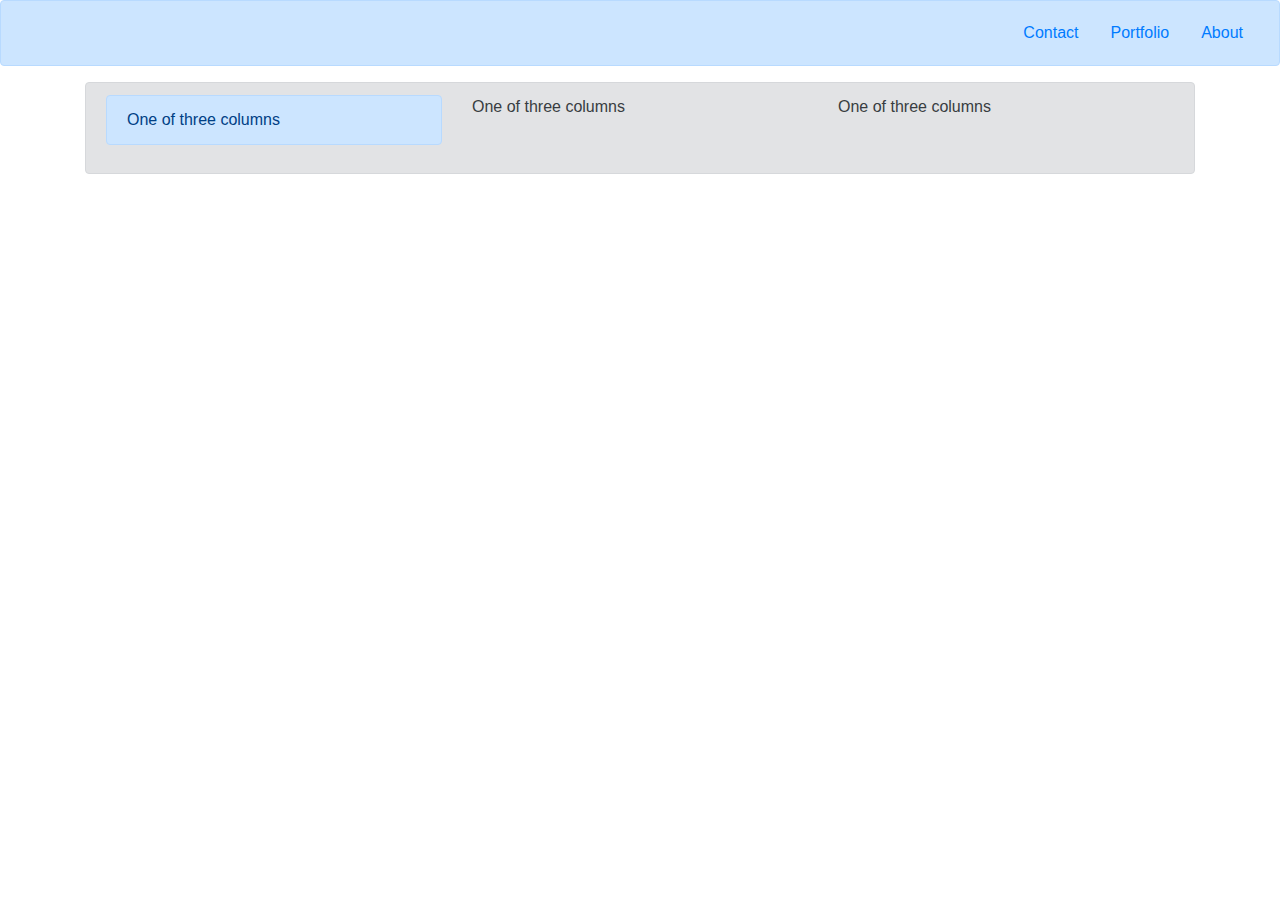
==== index.html @ 1d985f55 "started portfolio layout, fixed rel links" ====
<!DOCTYPE html>
<html lang="en">
<head>
    <meta charset="UTF-8">
    <meta name="viewport" content="width=device-width, initial-scale=1.0">
    <link rel="stylesheet" href="https://stackpath.bootstrapcdn.com/bootstrap/4.5.2/css/bootstrap.min.css" integrity="sha384-JcKb8q3iqJ61gNV9KGb8thSsNjpSL0n8PARn9HuZOnIxN0hoP+VmmDGMN5t9UJ0Z" crossorigin="anonymous">
    <title>Liz Larkin Main</title>
</head>

<body>

<!-- Navigation -->
<div class="row">
    <div class ="col-md-12">
        <div class="alert alert-primary" role="alert">
            <ul class="nav justify-content-end">
                <li class="nav-item">
                  <a class="nav-link active" href="contact.html">Contact</a>
                </li>
                <li class="nav-item">
                  <a class="nav-link" href="portfolio.html">Portfolio</a>
                </li>
                <li class="nav-item">
                  <a class="nav-link" href="index.html">About</a>
                </li>
              </ul>
        </div>
    </div>
</div>    
    
<!-- Container -->
<div class="container">
    <div class="alert alert-secondary" role="alert">
        <div class="row">
            <div class="col-sm">
                <div class="alert alert-primary" role="alert">
                    One of three columns
                </div>
            </div>
            <div class="col-sm">
                One of three columns
            </div>
            <div class="col-sm">
                One of three columns
            </div>
        </div>
    </div>
</div>

</body>

</html>
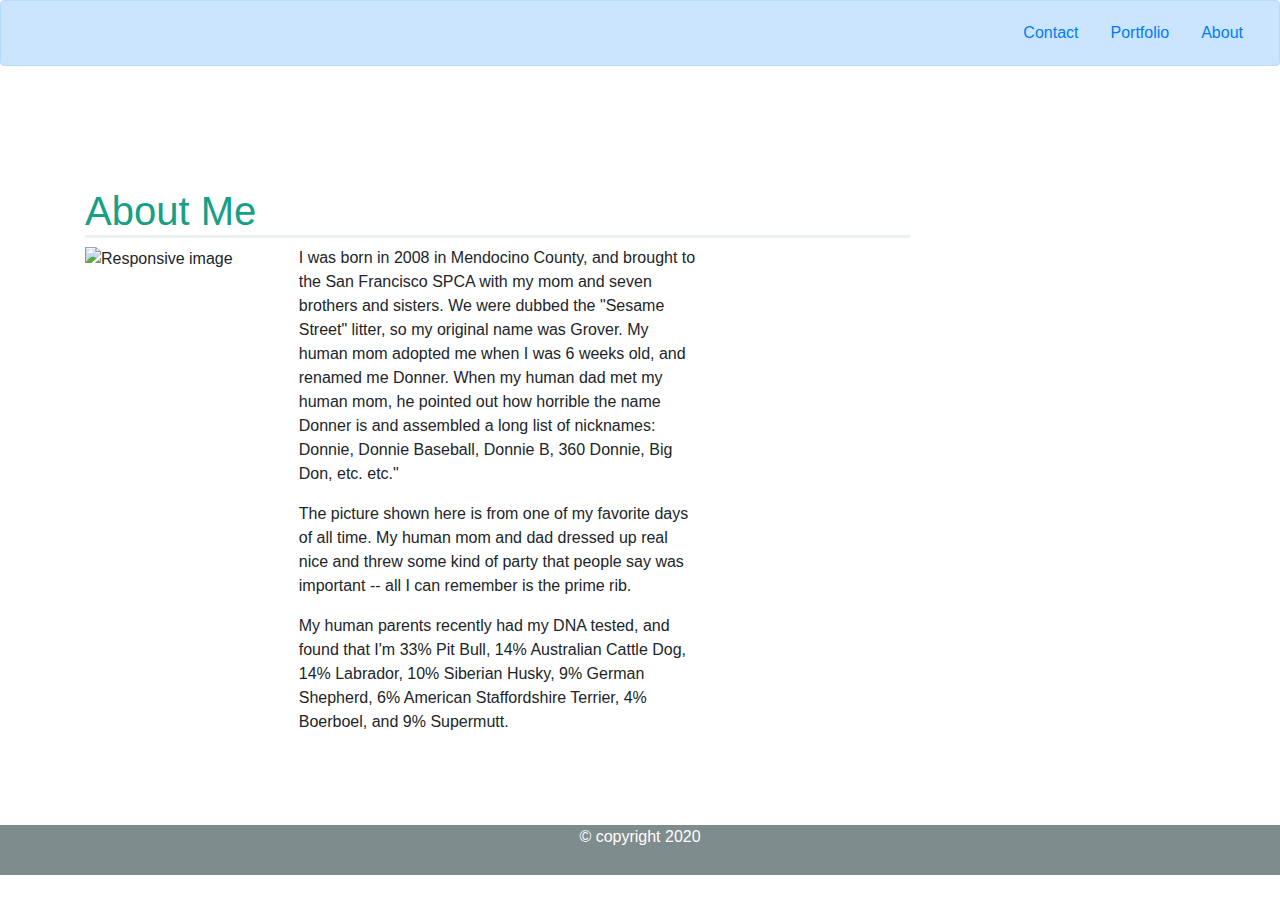
==== commit 8d5ca136: "added index/about me layout" ====
--- a/index.html
+++ b/index.html
@@ -4,6 +4,7 @@
     <meta charset="UTF-8">
     <meta name="viewport" content="width=device-width, initial-scale=1.0">
     <link rel="stylesheet" href="https://stackpath.bootstrapcdn.com/bootstrap/4.5.2/css/bootstrap.min.css" integrity="sha384-JcKb8q3iqJ61gNV9KGb8thSsNjpSL0n8PARn9HuZOnIxN0hoP+VmmDGMN5t9UJ0Z" crossorigin="anonymous">
+    <link rel="stylesheet" href="Assets/styles.css">
     <title>Liz Larkin Main</title>
 </head>
 
@@ -29,23 +30,37 @@
 </div>    
     
 <!-- Container -->
-<div class="container">
-    <div class="alert alert-secondary" role="alert">
+<!-- Main Container -->
+<main>
+    <div class="container">
         <div class="row">
-            <div class="col-sm">
-                <div class="alert alert-primary" role="alert">
-                    One of three columns
+            <div class ="col-md-9">
+                <h1>About Me</h1>
+                <div class="row">
+                    <div class ="col-md-3">
+                        <img src="https://picsum.photos/150" class="img-fluid" alt="Responsive image">
+                    </div>
+                    <div class ="col-md-6">
+                        <p>
+                            I was born in 2008 in Mendocino County, and brought to the San Francisco SPCA with my mom and seven brothers and sisters. We were dubbed the "Sesame Street" litter, so my original name was Grover. My human mom adopted me when I was 6 weeks old, and renamed me Donner. When my human dad met my human mom, he pointed out how horrible the name Donner is and assembled a long list of nicknames: Donnie, Donnie Baseball, Donnie B, 360 Donnie, Big Don, etc. etc."
+                        </p>    
+                        <p>    
+                            The picture shown here is from one of my favorite days of all time. My human mom and dad dressed up real nice and threw some kind of party that people say was important -- all I can remember is the prime rib. 
+                        </p>
+                        <p>   
+                            My human parents recently had my DNA tested, and found that I'm 33% Pit Bull, 14% Australian Cattle Dog, 14% Labrador, 10% Siberian Husky, 9% German Shepherd, 6% American Staffordshire Terrier, 4% Boerboel, and 9% Supermutt. 
+                        </p>
+                    </div>
                 </div>
-            </div>
-            <div class="col-sm">
-                One of three columns
-            </div>
-            <div class="col-sm">
-                One of three columns
-            </div>
+            </div>    
         </div>
     </div>
-</div>
+</main>
+
+<!-- Footer -->
+<Footer>
+    &#169; copyright 2020
+</Footer>
 
 </body>
 
--- a/Assets/styles.css
+++ b/Assets/styles.css
@@ -0,0 +1,56 @@
+* {
+    position: relative;
+}
+
+nav li {
+    margin-left: 5px;
+}
+
+nav li:hover {
+    font-weight: bold;
+}
+
+/* Add background image to main container */
+main {
+    background-image: url("https://img2.pngio.com/dog-paw-cat-clip-art-cat-paw-print-background-transparent-paw-print-background-png-920_967.png");
+    margin-top: -20px;
+    padding: 75px 0px 75px 0px;
+}
+
+.container {
+    background-color: white;
+    padding-top: 50px;
+    padding-bottom: 50px;
+}
+
+h1 {
+    color:#16a085;
+    border-bottom: 3px solid #ecf0f1;
+}
+
+button {
+    background-color:#16a085; 
+    color: white;
+    font-weight: bold;
+    border: none;
+    border-radius: 5px;
+    margin-top: 20px;
+    padding: 10px 20px 10px 20px;
+}
+
+button:hover {
+    background-color:#34495e;
+}
+
+footer {
+    position: absolute;
+    bottom: 0;
+    height: 50px;
+    width: 100%;
+    color: white;
+    text-align: center;
+    background-color: #7f8c8d;
+}
+
+
+
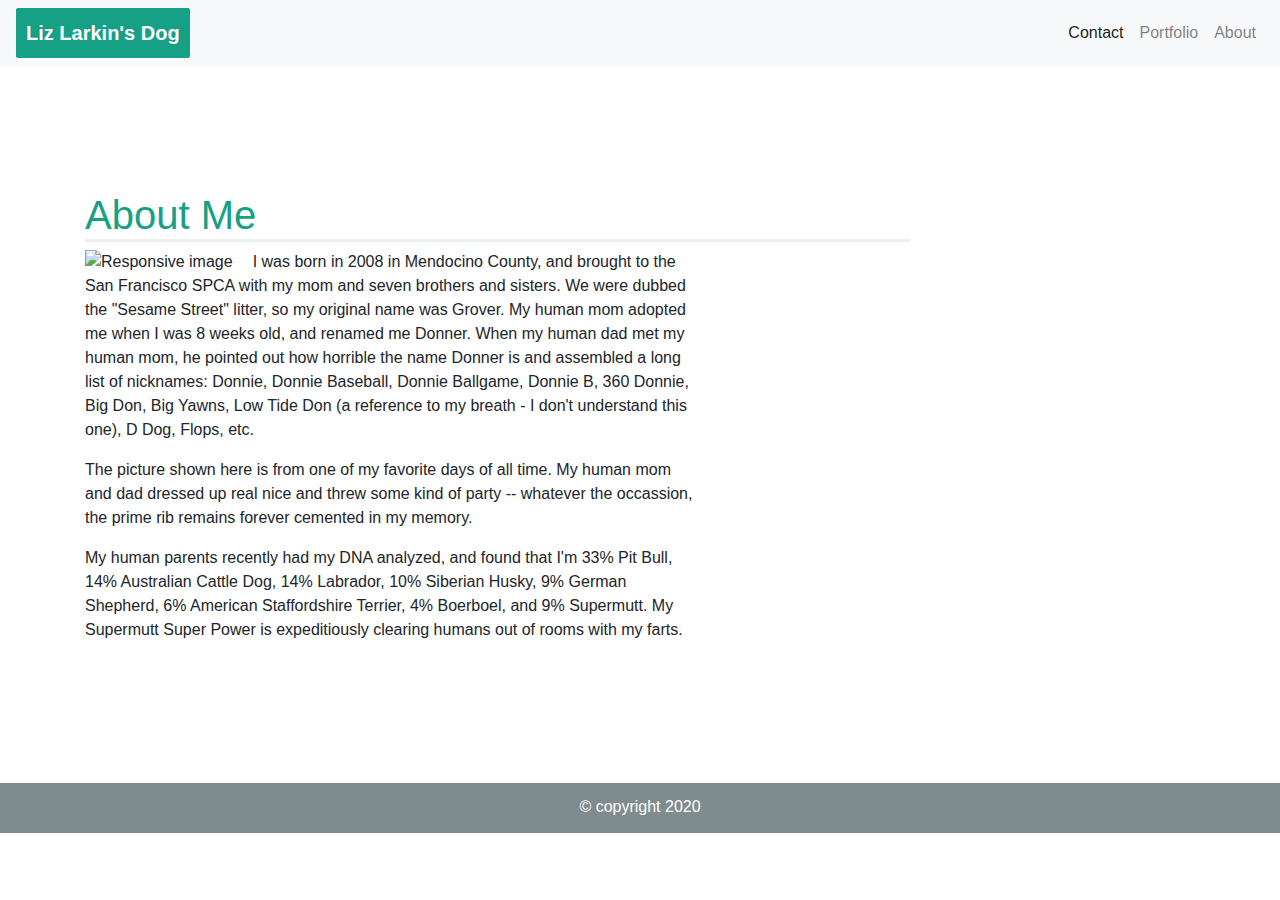
==== commit 596883a3: "fix navbar to be responsive (hamburger)" ====
--- a/index.html
+++ b/index.html
@@ -5,50 +5,57 @@
     <meta name="viewport" content="width=device-width, initial-scale=1.0">
     <link rel="stylesheet" href="https://stackpath.bootstrapcdn.com/bootstrap/4.5.2/css/bootstrap.min.css" integrity="sha384-JcKb8q3iqJ61gNV9KGb8thSsNjpSL0n8PARn9HuZOnIxN0hoP+VmmDGMN5t9UJ0Z" crossorigin="anonymous">
     <link rel="stylesheet" href="Assets/styles.css">
-    <title>Liz Larkin Main</title>
+    <title>Larkin About Me</title>
 </head>
 
 <body>
 
 <!-- Navigation -->
-<div class="row">
-    <div class ="col-md-12">
-        <div class="alert alert-primary" role="alert">
-            <ul class="nav justify-content-end">
-                <li class="nav-item">
-                  <a class="nav-link active" href="contact.html">Contact</a>
-                </li>
-                <li class="nav-item">
-                  <a class="nav-link" href="portfolio.html">Portfolio</a>
-                </li>
-                <li class="nav-item">
-                  <a class="nav-link" href="index.html">About</a>
-                </li>
-              </ul>
-        </div>
+<nav class="navbar navbar-expand-lg navbar-light bg-light">
+    <a class="navbar-brand" href="#">Liz Larkin's Dog</a>
+    <button class="navbar-toggler" type="button" data-toggle="collapse" data-target="#navbarNav" aria-controls="navbarNav" aria-expanded="false" aria-label="Toggle navigation">
+      <span class="navbar-toggler-icon"></span>
+    </button>
+    <div class="collapse navbar-collapse" id="navbarNav">
+      <ul class="navbar-nav">
+        <li class="nav-item active">
+          <a class="nav-link" href="contact.html">Contact <span class="sr-only">(current)</span></a>
+        </li>
+        <li class="nav-item">
+          <a class="nav-link" href="portfolio.html">Portfolio</a>
+        </li>
+        <li class="nav-item">
+          <a class="nav-link" href="index.html">About</a>
+        </li>
+      </ul>
     </div>
-</div>    
+</nav>
     
 <!-- Container -->
 <!-- Main Container -->
 <main>
     <div class="container">
         <div class="row">
-            <div class ="col-md-9">
+            <div class ="col-sm-9">
                 <h1>About Me</h1>
                 <div class="row">
-                    <div class ="col-md-3">
-                        <img src="https://picsum.photos/150" class="img-fluid" alt="Responsive image">
-                    </div>
-                    <div class ="col-md-6">
+                    <div class ="col-sm-9">
+                        <img src="Assets/Images/wedding.jpg" class="img-fluid" alt="Responsive image" id="indexpic">
                         <p>
-                            I was born in 2008 in Mendocino County, and brought to the San Francisco SPCA with my mom and seven brothers and sisters. We were dubbed the "Sesame Street" litter, so my original name was Grover. My human mom adopted me when I was 6 weeks old, and renamed me Donner. When my human dad met my human mom, he pointed out how horrible the name Donner is and assembled a long list of nicknames: Donnie, Donnie Baseball, Donnie B, 360 Donnie, Big Don, etc. etc."
+                            I was born in 2008 in Mendocino County, and brought to the San Francisco SPCA with my mom and seven brothers and sisters. 
+                            We were dubbed the "Sesame Street" litter, so my original name was Grover. My human mom adopted me when I was 8 weeks old, 
+                            and renamed me Donner. When my human dad met my human mom, he pointed out how horrible the name Donner is and assembled a 
+                            long list of nicknames: Donnie, Donnie Baseball, Donnie Ballgame, Donnie B, 360 Donnie, Big Don, Big Yawns, Low Tide Don (a reference to my 
+                            breath - I don't understand this one), D Dog, Flops, etc.
                         </p>    
                         <p>    
-                            The picture shown here is from one of my favorite days of all time. My human mom and dad dressed up real nice and threw some kind of party that people say was important -- all I can remember is the prime rib. 
+                            The picture shown here is from one of my favorite days of all time. My human mom and dad dressed up real nice and threw 
+                            some kind of party -- whatever the occassion, the prime rib remains forever cemented in my memory. 
                         </p>
                         <p>   
-                            My human parents recently had my DNA tested, and found that I'm 33% Pit Bull, 14% Australian Cattle Dog, 14% Labrador, 10% Siberian Husky, 9% German Shepherd, 6% American Staffordshire Terrier, 4% Boerboel, and 9% Supermutt. 
+                            My human parents recently had my DNA analyzed, and found that I'm 33% Pit Bull, 14% Australian Cattle Dog, 14% Labrador, 
+                            10% Siberian Husky, 9% German Shepherd, 6% American Staffordshire Terrier, 4% Boerboel, and 9% Supermutt. My Supermutt 
+                            Super Power is expeditiously clearing humans out of rooms with my farts. 
                         </p>
                     </div>
                 </div>
@@ -59,9 +66,13 @@
 
 <!-- Footer -->
 <Footer>
-    &#169; copyright 2020
-</Footer>
+    <p id ="copyright">&#169; copyright 2020</p>
+  </Footer>
 
+<!-- Script Files -->
+<script src="https://code.jquery.com/jquery-3.5.1.slim.min.js" integrity="sha384-DfXdz2htPH0lsSSs5nCTpuj/zy4C+OGpamoFVy38MVBnE+IbbVYUew+OrCXaRkfj" crossorigin="anonymous"></script>
+<script src="https://cdn.jsdelivr.net/npm/popper.js@1.16.1/dist/umd/popper.min.js" integrity="sha384-9/reFTGAW83EW2RDu2S0VKaIzap3H66lZH81PoYlFhbGU+6BZp6G7niu735Sk7lN" crossorigin="anonymous"></script>
+<script src="https://stackpath.bootstrapcdn.com/bootstrap/4.5.2/js/bootstrap.min.js" integrity="sha384-B4gt1jrGC7Jh4AgTPSdUtOBvfO8shuf57BaghqFfPlYxofvL8/KUEfYiJOMMV+rV" crossorigin="anonymous"></script>
 </body>
 
 </html>--- a/Assets/styles.css
+++ b/Assets/styles.css
@@ -2,19 +2,22 @@
     position: relative;
 }
 
-nav li {
-    margin-left: 5px;
+.navbar-brand {
+    background-color: #16a085;
+    color: white !important;
+    font-weight: bold;
+    border-radius: 2px;
+    padding: 10px 10px 10px 10px;
 }
 
-nav li:hover {
-    font-weight: bold;
+.navbar-nav {
+    margin-left: auto !important;
 }
 
 /* Add background image to main container */
 main {
     background-image: url("https://img2.pngio.com/dog-paw-cat-clip-art-cat-paw-print-background-transparent-paw-print-background-png-920_967.png");
-    margin-top: -20px;
-    padding: 75px 0px 75px 0px;
+    padding: 75px 0px 125px 0px;
 }
 
 .container {
@@ -52,5 +55,17 @@
     background-color: #7f8c8d;
 }
 
+#copyright {
+    margin-top: 12px;
+}
 
+#indexpic {
+    float: left;
+    margin-right: 20px;
+}
 
+@media screen and (min-width: 768px) {
+     {
+      width: 100%;
+    }
+  }  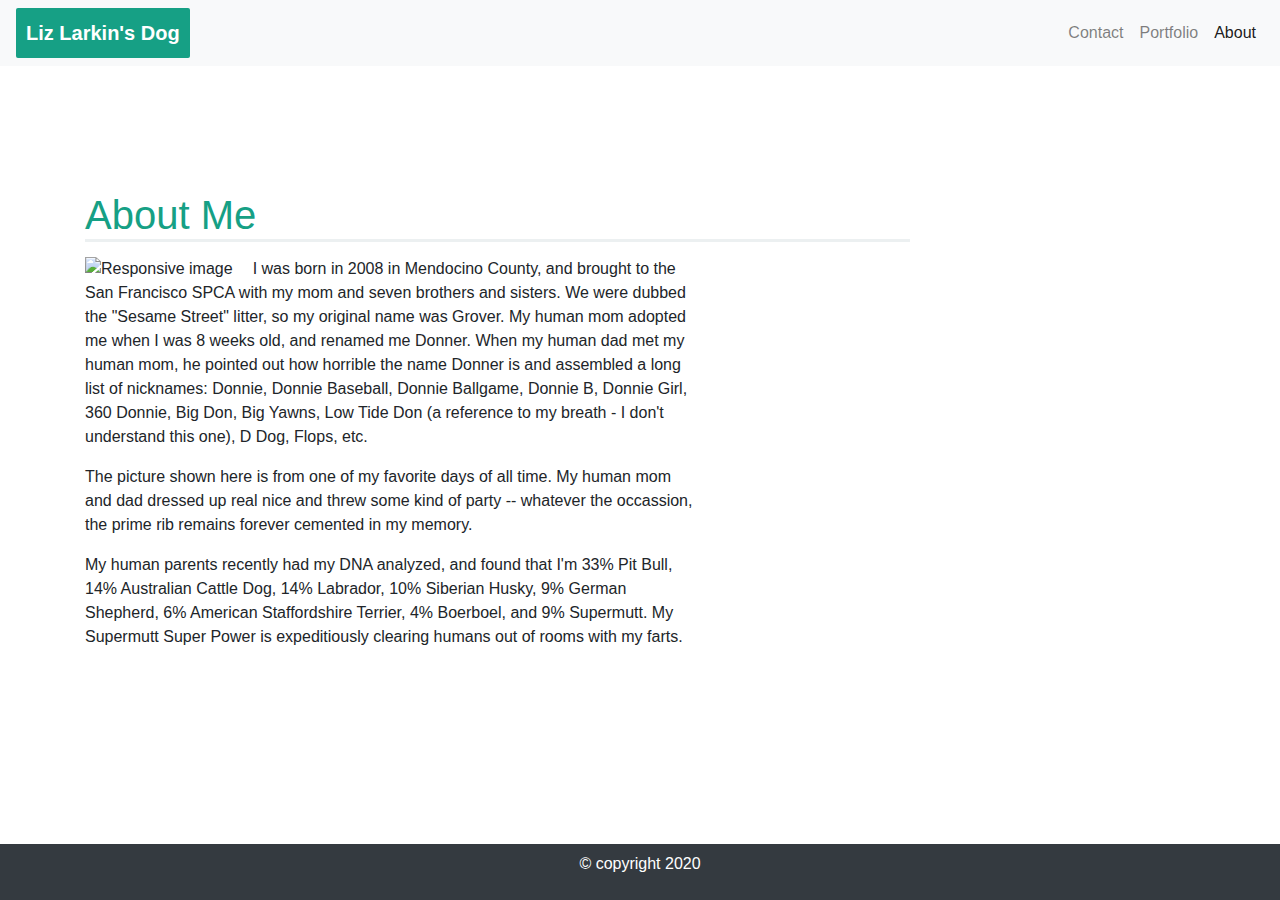
==== commit e42eaf7c: "changed footer to bootstrap + sticky" ====
--- a/index.html
+++ b/index.html
@@ -12,19 +12,19 @@
 
 <!-- Navigation -->
 <nav class="navbar navbar-expand-lg navbar-light bg-light">
-    <a class="navbar-brand" href="#">Liz Larkin's Dog</a>
+    <a class="navbar-brand" href="index.html">Liz Larkin's Dog</a>
     <button class="navbar-toggler" type="button" data-toggle="collapse" data-target="#navbarNav" aria-controls="navbarNav" aria-expanded="false" aria-label="Toggle navigation">
       <span class="navbar-toggler-icon"></span>
     </button>
     <div class="collapse navbar-collapse" id="navbarNav">
       <ul class="navbar-nav">
-        <li class="nav-item active">
+        <li class="nav-item">
           <a class="nav-link" href="contact.html">Contact <span class="sr-only">(current)</span></a>
         </li>
         <li class="nav-item">
           <a class="nav-link" href="portfolio.html">Portfolio</a>
         </li>
-        <li class="nav-item">
+        <li class="nav-item active">
           <a class="nav-link" href="index.html">About</a>
         </li>
       </ul>
@@ -45,7 +45,7 @@
                             I was born in 2008 in Mendocino County, and brought to the San Francisco SPCA with my mom and seven brothers and sisters. 
                             We were dubbed the "Sesame Street" litter, so my original name was Grover. My human mom adopted me when I was 8 weeks old, 
                             and renamed me Donner. When my human dad met my human mom, he pointed out how horrible the name Donner is and assembled a 
-                            long list of nicknames: Donnie, Donnie Baseball, Donnie Ballgame, Donnie B, 360 Donnie, Big Don, Big Yawns, Low Tide Don (a reference to my 
+                            long list of nicknames: Donnie, Donnie Baseball, Donnie Ballgame, Donnie B, Donnie Girl, 360 Donnie, Big Don, Big Yawns, Low Tide Don (a reference to my 
                             breath - I don't understand this one), D Dog, Flops, etc.
                         </p>    
                         <p>    
@@ -66,8 +66,10 @@
 
 <!-- Footer -->
 <Footer>
-    <p id ="copyright">&#169; copyright 2020</p>
-  </Footer>
+    <nav class="navbar fixed-bottom navbar-light bg-dark">
+        <p id = "footer">&#169; copyright 2020</p>
+    </nav>
+</Footer>
 
 <!-- Script Files -->
 <script src="https://code.jquery.com/jquery-3.5.1.slim.min.js" integrity="sha384-DfXdz2htPH0lsSSs5nCTpuj/zy4C+OGpamoFVy38MVBnE+IbbVYUew+OrCXaRkfj" crossorigin="anonymous"></script>
--- a/Assets/styles.css
+++ b/Assets/styles.css
@@ -1,7 +1,3 @@
-* {
-    position: relative;
-}
-
 .navbar-brand {
     background-color: #16a085;
     color: white !important;
@@ -29,6 +25,7 @@
 h1 {
     color:#16a085;
     border-bottom: 3px solid #ecf0f1;
+    margin-bottom: 15px;
 }
 
 button {
@@ -45,23 +42,16 @@
     background-color:#34495e;
 }
 
-footer {
-    position: absolute;
-    bottom: 0;
-    height: 50px;
-    width: 100%;
-    color: white;
-    text-align: center;
-    background-color: #7f8c8d;
-}
-
-#copyright {
-    margin-top: 12px;
-}
-
 #indexpic {
     float: left;
     margin-right: 20px;
+}
+
+#footer {
+    color: white !important;
+    /* force copyright to middle of footer */
+    margin-right: auto !important;
+    margin-left: auto !important;
 }
 
 @media screen and (min-width: 768px) {
